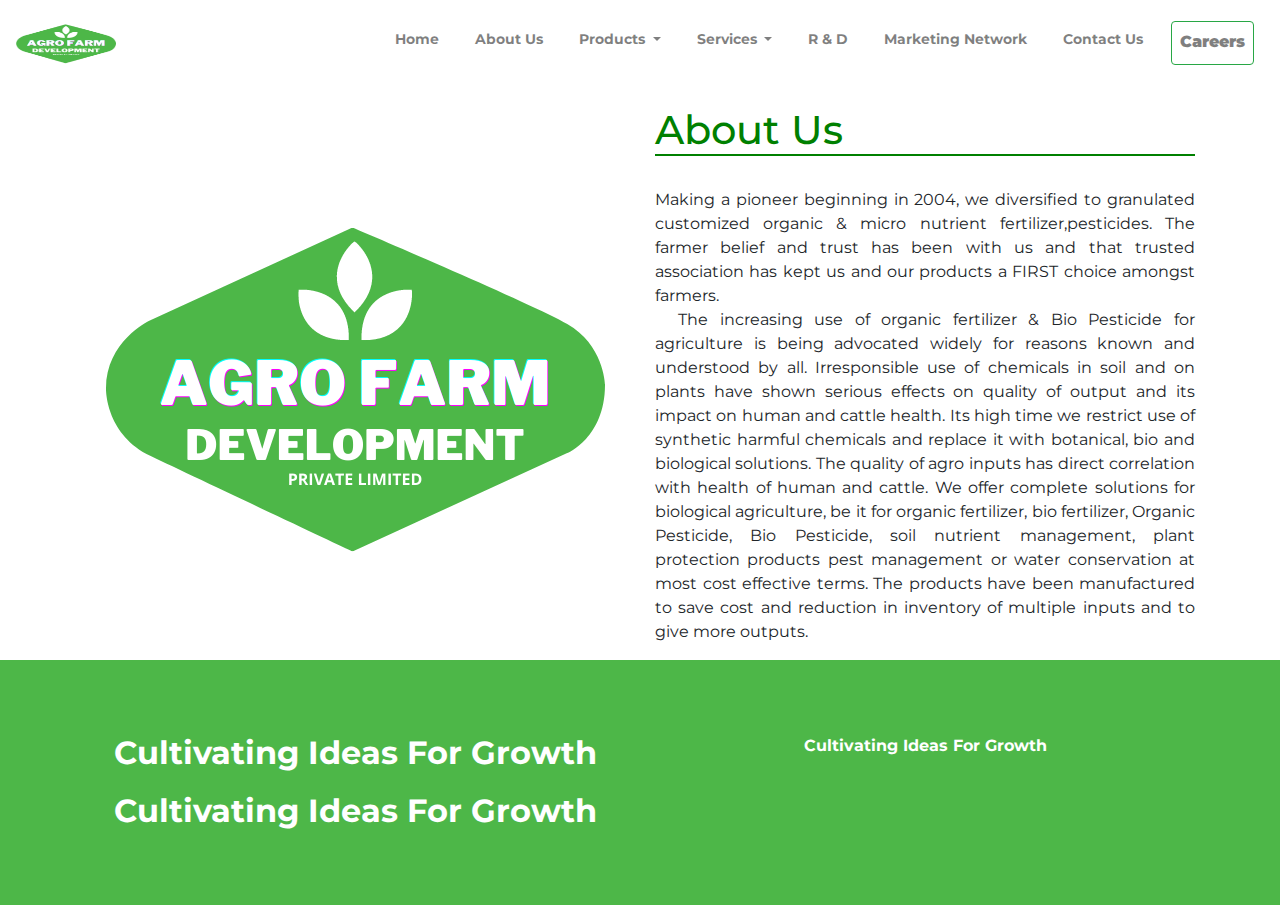
==== about.html @ 6e630749 "about us and improvements" ====
<!DOCTYPE html>
<html lang="en">
<head>
    <meta charset="UTF-8">
    <title>About Us | Agrofarm Development</title>
    <meta name="viewport" content="width=device-width, initial-scale=1.0">
    <link rel="icon" href="images/logo.png">

    <script type="text/javascript" src="js/navbar.js"></script>

    <link rel="stylesheet" href="https://cdn.jsdelivr.net/npm/bootstrap@4.5.3/dist/css/bootstrap.min.css">
    <script src="https://code.jquery.com/jquery-3.5.1.js"></script>
    <script src="https://cdn.jsdelivr.net/npm/popper.js@1.16.1/dist/umd/popper.min.js"
            integrity="sha384-9/reFTGAW83EW2RDu2S0VKaIzap3H66lZH81PoYlFhbGU+6BZp6G7niu735Sk7lN"
            crossorigin="anonymous"></script>
    <script src="https://cdn.jsdelivr.net/npm/bootstrap@4.5.3/dist/js/bootstrap.min.js"
            integrity="sha384-w1Q4orYjBQndcko6MimVbzY0tgp4pWB4lZ7lr30WKz0vr/aWKhXdBNmNb5D92v7s"
            crossorigin="anonymous"></script>
    <link rel="stylesheet" href="css/styles.css">
    <script>
        $(function () {
            $('#nav-header-about').load("navbar.html");
        });
        $(function () {
            $('#bottom-about').load("bottom.html");
        });
    </script>
    <style>

        @media (max-width:900px){
            .logo{
                width:300px;
                height:300px;
            }
            .animated {
                animation: MoveUpDown 2s linear infinite;
                position: relative;
            }

            @keyframes MoveUpDown {
                0%,
                100% {
                    bottom: 0;
                }
                50% {
                    bottom: 10px;
                }
            }
        }

        .animated {
            animation: MoveUpDown 2s linear infinite;
            position: relative;
        }

        @keyframes MoveUpDown {
            0%,
            100% {
                bottom: 0;
            }
            50% {
                bottom: 10px;
            }
        }
         h1{
            color: green;
        }
         h1:after{
             content: '';
             display: block;
             background: green;
             height: 2px;
         }
         p{
             text-align: justify !important;
             text-justify: newspaper !important;
         }
    </style>
</head>

<body>
<div id="nav-header-about"></div>
<div class="container">
    <div class="row" style="padding-top: 20px;">
        <div class="col-lg-6 col-md-6 col-sm-12 col-xs-12 div-center">
            <img src="images/logo.png" class="img-responsive animated logo" alt="logo">
        </div>
        <div class="col-lg-6 col-md-6 col-sm-12 col-xs-12">
            <h1>About Us</h1>
            <br>
            <p>Making a pioneer beginning in 2004, we diversified to granulated customized organic &amp; micro nutrient
                fertilizer,pesticides. The farmer belief and trust has been with us and that trusted association has kept us
                and our
                products a FIRST choice amongst farmers.<br>
                &nbsp;&nbsp;The increasing use of organic fertilizer &amp; Bio Pesticide for agriculture is being advocated widely for
                reasons known
                and understood by all. Irresponsible use of chemicals in soil and on plants have shown serious effects on
                quality of
                output and its impact on human and cattle health. Its high time we restrict use of synthetic harmful
                chemicals and
                replace it with botanical, bio and biological solutions. The quality of agro inputs has direct correlation
                with health of
                human and cattle. We offer complete solutions for biological agriculture, be it for organic fertilizer, bio
                fertilizer,
                Organic Pesticide, Bio Pesticide, soil nutrient management, plant protection products pest management or
                water
                conservation at most cost effective terms. The products have been manufactured to save cost and reduction in
                inventory of multiple inputs and to give more outputs.</p>
        </div>
    </div>
</div>
<div id="bottom-about"></div>
</body>
</html>
---- css/styles.css ----
@import url('https://fonts.googleapis.com/css2?family=Montserrat&display=swap');

body{
    font-family: 'Montserrat', sans-serif;
}
/* width */
::-webkit-scrollbar {
    width: 15px;
}
/* Track */
::-webkit-scrollbar-track {
    box-shadow: inset 0 0 5px grey;
    border-radius: 10px;
}

/* Handle */
::-webkit-scrollbar-thumb {
    background: #4DB748;
    border-radius: 10px;
}

/* Handle on hover */
::-webkit-scrollbar-thumb:hover {
    background: green;
}
.section-title{
    color: green;
}
.section-title:after{
    content: '';
    display: block;
    background: green;
    height: 2px;
}
nav ul li {
    padding: 5px 10px 5px 10px;
    font-weight: bolder;
}
nav ul li a{
    font-size: 0.85rem;
}
@media all and (min-width: 992px) {
    .navbar .nav-item .dropdown-menu{  display:block; opacity: 0;  visibility: hidden; transition:.3s; margin-top:0;  }
    .navbar .nav-item:hover .nav-link{ color: green;  }
    .navbar .dropdown-menu.fade-down{ top:80%; transform: rotateX(-75deg); transform-origin: 0 0; }
    .navbar .dropdown-menu.fade-up{ top:180%;  }
    .navbar .nav-item:hover .dropdown-menu{ transition: .3s; opacity:1; visibility:visible; top:100%; transform: rotateX(0deg); box-shadow: 0 8px 16px -8px rgba(0,0,0,0.4);border-radius: 10px }
}

.white-bg{
    background-color: white;
}

nav ul li:not(.dropdown) > a:after{
    content: '';
    display: block;
    height: 2px;
    background: #4DB748;
    transform: scaleX(0);
    -moz-transform: scaleX(0);
    -ms-transform: scaleX(0);
    -webkit-transform: scaleX(0);
    transition: transform .3s;
    -moz-transition: transform .3s;
    -webkit-transition: transform .3s;
}

nav ul li > a:hover:after{
    transform: scaleX(1);
    -moz-transform: scaleX(1);
    -ms-transform: scaleX(1);
    -webkit-transform: scaleX(1);
    transition: transform .3s;
    -moz-transition: transform .3s;
    -webkit-transition: transform .3s;
}

#about p{
    text-align: justify !important;
    text-justify: newspaper !important;
}

.carousel-item img {
    height: 50vh;
    opacity: 1;
}

.carousel-caption{
    top: 50%;
    transform: translateY(-50%);
    -webkit-transform: translateY(-50%);
    -moz-transform: translateY(-50%);
    -ms-transform: translateY(-50%);
}

.carousel-caption p{
    color: white;
    font-size: 4rem;
    font-weight: bolder;
    opacity: 3;
}

.blob {
    box-shadow: lightgreen;
    transform: scale(1);
    -webkit-transform: scale(1);
    -moz-transform: scale(1);
    -ms-transform: scale(1);
    animation: pulse 2s infinite;
}
@keyframes pulse {
    0% {
        transform: scale(0.95);
        -webkit-transform: scale(0.95);
        -moz-transform: scale(0.95);
        -ms-transform: scale(0.95);
        box-shadow: 0 0 0 0 rgba(0, 0, 0, 0.7);
    }

    70% {
        transform: scale(1);
        -webkit-transform: scale(1);
        -moz-transform: scale(1);
        -ms-transform: scale(1);
        box-shadow: 0 0 0 10px rgba(123, 239, 178, 1);
    }

    100% {
        transform: scale(0.95);
        -webkit-transform: scale(0.95);
        -moz-transform: scale(0.95);
        -ms-transform: scale(0.95);
        box-shadow: 0 0 0 0 rgba(134, 226, 213, 1);
    }
}

.div-padding {
    padding-top: 100px;
    padding-bottom: 100px;
}

.div-center {
    display: flex;
    align-items: center;
    justify-content: center;
}
#about h4{
    color: #4DB748;
}
#served h4{
    color: #4DB748;
}
#served h1{
    font-size: 5rem;
    color: green;
}

.card {
    background: none;
    border: none;
    alignment: center;
    align-self: center;
    transition: transform .2s;
}
@media (min-width: 678px) {
    .card:hover{
        transform: scale(1.1);
    }
}
.card-img-top{
    height: 350px;
    width: 80%;
    align-self: center;
    border-radius: 10px;
    -moz-border-radius: 10px;
    -webkit-border-radius: 10px;
    box-shadow: 0 8px 16px -8px rgba(0,0,0,0.4);
}
#team .card-title {
    font-size: 1.5rem;
    color:green ;
}
#team .card-body {
    margin-left: -20px;
    color: #4DB748;
}

.gallery-container {
    background-color: #fff;
    color: #35373a;
    border-radius: 20px;
    /*box-shadow: 0 8px 15px rgba(0, 0, 0, 0.06);*/
    box-shadow: 0 8px 16px -8px rgba(0,0,0,0.4);
    margin-top: 10px;
    margin-bottom: 10px;
}

.gallery-container h1 {
    text-align: center;
    margin-top: 70px;
    font-family: 'Droid Sans', sans-serif;
    font-weight: bold;
}

.gallery-container p.page-description {
    text-align: center;
    max-width: 800px;
    margin: 25px auto;
    color: #888;
    font-size: 18px;
}

.tz-gallery {
    padding: 40px;
}

.tz-gallery .lightbox img {
    width: 100%;
    margin-bottom: 30px;
    transition: 0.2s ease-in-out;
    box-shadow: 0 2px 3px rgba(0,0,0,0.2);
}


.tz-gallery .lightbox img:hover {
    transform: scale(1.05);
    box-shadow: 0 8px 15px rgba(0,0,0,0.3);
}

.tz-gallery img {
    border-radius: 4px;
}

.baguetteBox-button {
    background-color: transparent !important;
}


@media(max-width: 768px) {
    body {
        padding: 0;
    }

    .container.gallery-container {
        border-radius: 0;
    }
}
/********************************/
                                                                                                                                                                                                                     .testimonial{ margin: 0 20px 50px; }
.testimonial .pic{
    display: inline-block;
    width: 90px;
    height: 90px;
    border-radius: 50%;
    margin: 0 15px 15px 0;
}
.testimonial .pic img{
    width: 100%;
    height: auto;
    border-radius: 50%;
}
.testimonial .testimonial-profile{
    display: inline-block;
    position: relative;
    top: 15px;
}
.testimonial .title{
    display: block;
    font-size: 20px;
    font-weight: 600;
    color: #2f2f2f;
    text-transform: capitalize;
    margin: 0 0 7px 0;
}
.testimonial .post{
    display: block;
    font-size: 14px;
    color: green;
}
.testimonial .description{
    padding: 20px 22px;
    background: green;
    font-size: 15px;
    color: #fff;
    line-height: 25px;
    margin: 0;
    position: relative;
}
.testimonial .description:before,
.testimonial .description:after{
    content: "";
    border-width: 18px 0 0 18px;
    border-style: solid;
    border-color: #4DB748 transparent transparent;
    position: absolute;
    bottom: -18px;
    left: 0;
}
.testimonial .description:after{
    border-width: 18px 18px 0 0;
    left: auto;
    right: 0;
}
.owl-theme .owl-controls{
    margin-top: 10px;
    margin-left: 30px;
}
.owl-theme .owl-controls .owl-buttons div{
    opacity: 0.8;
    background: #fff;
}
.owl-prev:before,
.owl-next:before{
    content: "\003C";
    font-weight: 900;
    font-size: 30px;
    color: green;
}
.owl-next:before{ content: "\003E"; }
/*********************************/
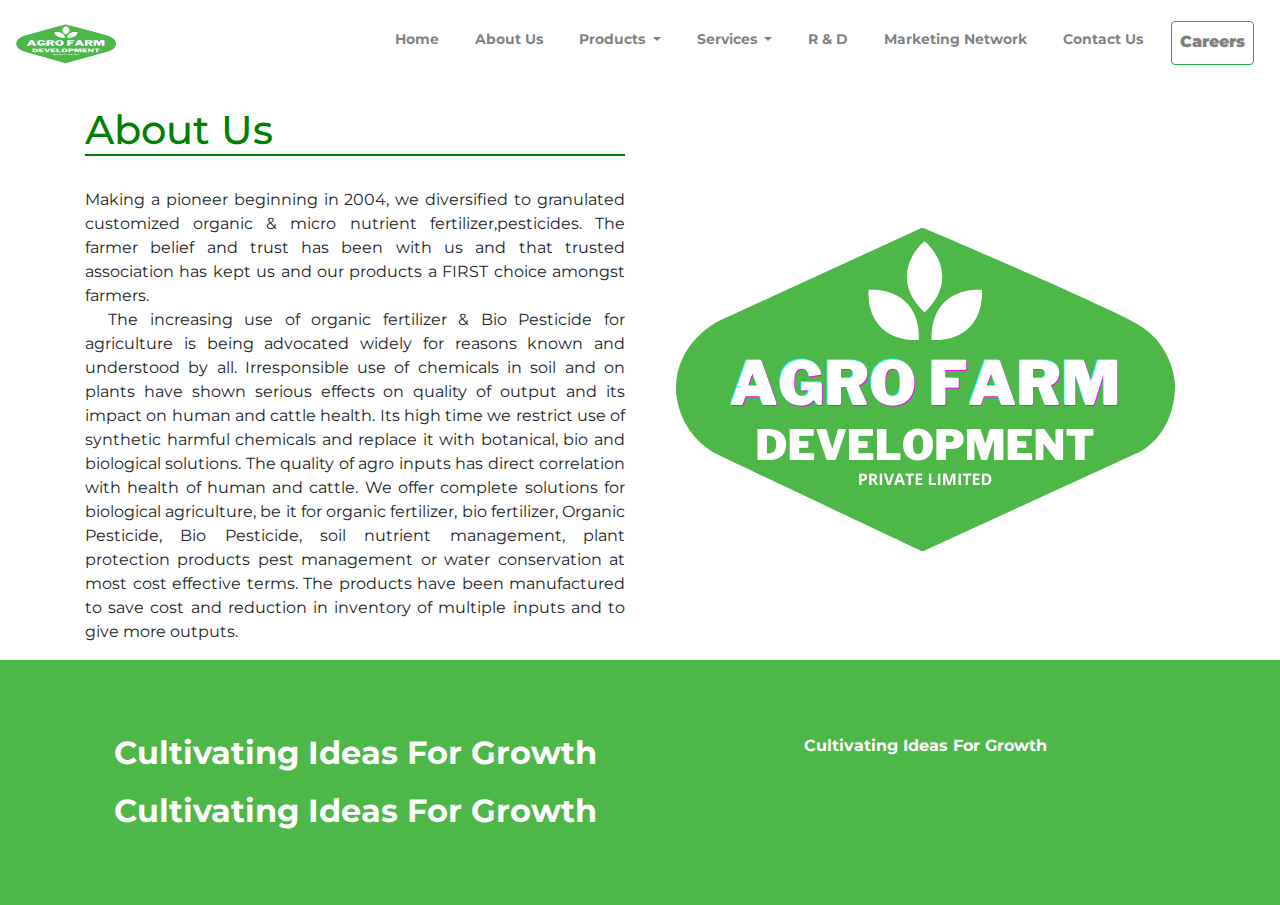
==== commit fce21c83: "rnd page add" ====
--- a/about.html
+++ b/about.html
@@ -82,9 +82,7 @@
 <div id="nav-header-about"></div>
 <div class="container">
     <div class="row" style="padding-top: 20px;">
-        <div class="col-lg-6 col-md-6 col-sm-12 col-xs-12 div-center">
-            <img src="images/logo.png" class="img-responsive animated logo" alt="logo">
-        </div>
+
         <div class="col-lg-6 col-md-6 col-sm-12 col-xs-12">
             <h1>About Us</h1>
             <br>
@@ -107,6 +105,9 @@
                 conservation at most cost effective terms. The products have been manufactured to save cost and reduction in
                 inventory of multiple inputs and to give more outputs.</p>
         </div>
+        <div class="col-lg-6 col-md-6 col-sm-12 col-xs-12 div-center">
+            <img src="images/logo.png" class="img-responsive animated logo" alt="logo">
+        </div>
     </div>
 </div>
 <div id="bottom-about"></div>
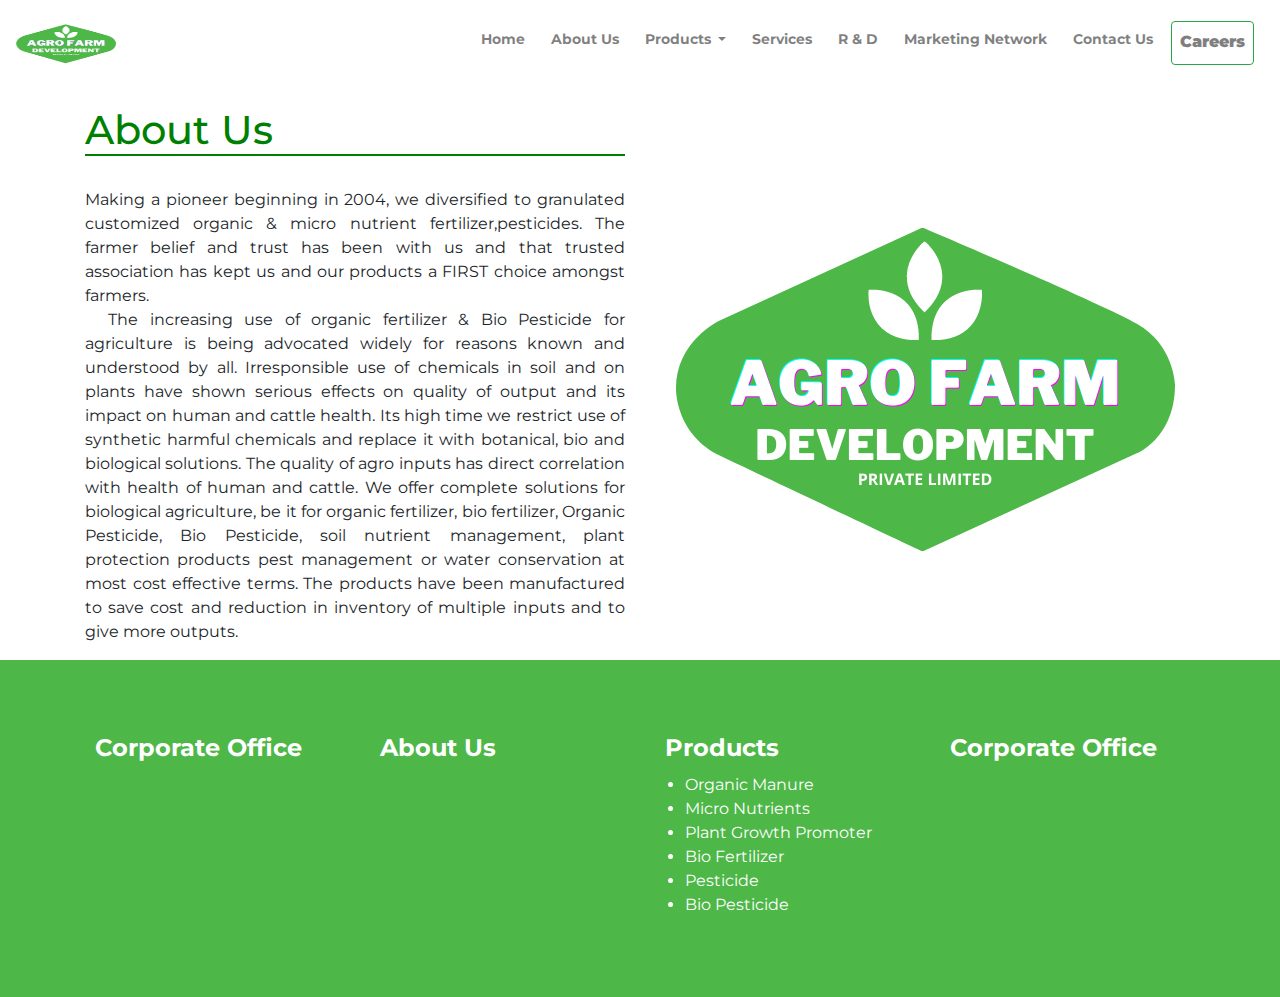
==== commit 6037d3e8: "improvements" ====
--- a/about.html
+++ b/about.html
@@ -86,11 +86,11 @@
         <div class="col-lg-6 col-md-6 col-sm-12 col-xs-12">
             <h1>About Us</h1>
             <br>
-            <p>Making a pioneer beginning in 2004, we diversified to granulated customized organic &amp; micro nutrient
+            <p>Making a pioneer beginning in 2004, we diversified to granulated customized organic &amp; micro nutrient
                 fertilizer,pesticides. The farmer belief and trust has been with us and that trusted association has kept us
                 and our
                 products a FIRST choice amongst farmers.<br>
-                &nbsp;&nbsp;The increasing use of organic fertilizer &amp; Bio Pesticide for agriculture is being advocated widely for
+                &nbsp;&nbsp;The increasing use of organic fertilizer &amp; Bio Pesticide for agriculture is being advocated widely for
                 reasons known
                 and understood by all. Irresponsible use of chemicals in soil and on plants have shown serious effects on
                 quality of
